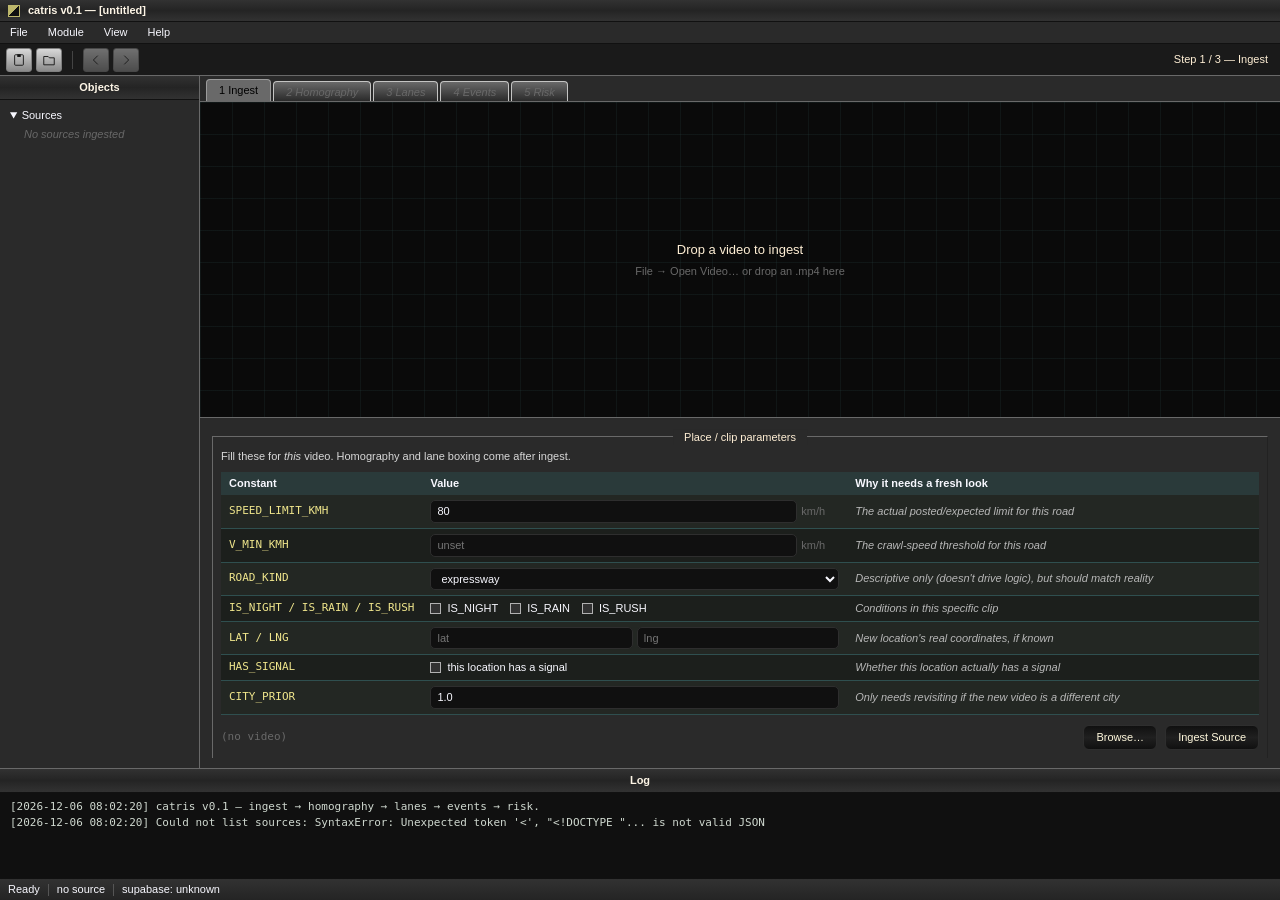
==== static/index.html @ 271df449 "Addedd an xflr5 inspired UI + fixed up merge conflicts with the incoming simulation/counterfactual f" ====
<!DOCTYPE html>
<html lang="en">
<head>
  <meta charset="UTF-8" />
  <meta name="viewport" content="width=device-width, initial-scale=1" />
  <title>catris v0.1</title>
  <link rel="stylesheet" href="/static/app.css" />
  <link rel="icon" href="/static/favicon.svg" type="image/svg+xml" />
</head>
<body>
  <div class="app">
    <header class="titlebar">
      <span class="app-mark" aria-hidden="true"></span>
      <span id="windowTitle">catris v0.1  —  [untitled]</span>
    </header>

    <nav class="menubar" aria-label="Application">
      <div class="menu">
        <button type="button" class="menu-btn" data-menu="file">File</button>
        <div class="menu-list" id="menu-file">
          <button type="button" data-action="new">New Project<span>Ctrl+N</span></button>
          <button type="button" data-action="open">Open Video…<span>Ctrl+O</span></button>
          <button type="button" data-action="ingest">Ingest Source<span>Ctrl+Return</span></button>
          <hr />
          <button type="button" data-action="about">About catris</button>
        </div>
      </div>
      <div class="menu">
        <button type="button" class="menu-btn" data-menu="module">Module</button>
        <div class="menu-list" id="menu-module">
          <button type="button" class="checked" data-goto="ingest">Ingest</button>
          <button type="button" id="menuHomography" data-goto="homography" disabled>Homography</button>
          <button type="button" id="menuLanes" data-goto="lanes" disabled>Lanes</button>
          <button type="button" id="menuEvents" data-goto="events" disabled>Events</button>
          <button type="button" id="menuRisk" data-goto="risk" disabled>Risk</button>
        </div>
      </div>
      <div class="menu">
        <button type="button" class="menu-btn" data-menu="view">View</button>
        <div class="menu-list" id="menu-view">
          <button type="button" class="checked" data-action="toggle-tree">Object Explorer</button>
          <button type="button" class="checked" data-action="toggle-log">Log</button>
        </div>
      </div>
      <div class="menu">
        <button type="button" class="menu-btn" data-menu="help">Help</button>
        <div class="menu-list" id="menu-help">
          <button type="button" data-action="about">About catris</button>
        </div>
      </div>
    </nav>

    <div class="toolbar" role="toolbar">
      <button type="button" class="toolbtn" data-action="new" title="New Project">
        <svg viewBox="0 0 16 16"><rect x="3" y="2" width="10" height="12" rx="1" fill="none" stroke="currentColor"/><path d="M6 1.5h4v3H6z" fill="currentColor"/></svg>
      </button>
      <button type="button" class="toolbtn" data-action="open" title="Open Video">
        <svg viewBox="0 0 16 16"><path d="M2 4h5l1.5 1.5H14v8H2z" fill="none" stroke="currentColor"/></svg>
      </button>
      <span class="tool-sep"></span>
      <button type="button" class="toolbtn" id="prevFrameBtn" title="Previous frame" disabled>
        <svg viewBox="0 0 16 16"><path d="M10 3 L5 8 L10 13" fill="none" stroke="currentColor"/></svg>
      </button>
      <button type="button" class="toolbtn" id="nextFrameBtn" title="Next frame" disabled>
        <svg viewBox="0 0 16 16"><path d="M6 3 L11 8 L6 13" fill="none" stroke="currentColor"/></svg>
      </button>
      <span class="module-chip" id="moduleChip">Step 1 / 3  —  Ingest</span>
    </div>

    <div class="workspace">
      <aside class="dock dock-left" id="dockTree">
        <div class="dock-title">Objects</div>
        <div class="tree" id="objectTree">
          <details open>
            <summary>Sources</summary>
            <div class="tree-empty" id="sourceTree">No sources ingested</div>
          </details>
        </div>
      </aside>

      <section class="main-col">
        <div class="stepbar" id="stepbar">
          <button type="button" class="step on" data-goto="ingest" id="tabIngest">1 Ingest</button>
          <button type="button" class="step" data-goto="homography" id="tabHomography" disabled>2 Homography</button>
          <button type="button" class="step" data-goto="lanes" id="tabLanes" disabled>3 Lanes</button>
          <button type="button" class="step" data-goto="events" id="tabEvents" disabled>4 Events</button>
          <button type="button" class="step" data-goto="risk" id="tabRisk" disabled>5 Risk</button>
        </div>

        <div class="view-stage" id="dropZone">
          <video id="preview" controls hidden></video>
          <canvas id="calibCanvas" hidden></canvas>
          <div class="empty-view" id="emptyView">
            <div class="empty-title">Drop a video to ingest</div>
            <div class="empty-hint">File → Open Video…  or drop an .mp4 here</div>
          </div>
          <div class="view-hud" id="viewHud"></div>
        </div>

        <div class="step-panel" id="panelIngest">
          <div class="group">
            <div class="group-title">Place / clip parameters</div>
            <p class="panel-lead">Fill these for <em>this</em> video. Homography and lane boxing come after ingest.</p>
            <form id="ingestForm" autocomplete="off">
              <input id="videoFile" type="file" accept="video/*,.mp4,.avi,.mkv,.mov,.webm" hidden />
              <table class="form-table">
                <thead>
                  <tr>
                    <th>Constant</th>
                    <th>Value</th>
                    <th>Why it needs a fresh look</th>
                  </tr>
                </thead>
                <tbody>
                  <tr>
                    <td><label for="speed_limit_kmh">SPEED_LIMIT_KMH</label></td>
                    <td>
                      <div class="unit-field">
                        <input id="speed_limit_kmh" name="speed_limit_kmh" type="number" step="1" value="80" />
                        <span>km/h</span>
                      </div>
                    </td>
                    <td class="why">The actual posted/expected limit for this road</td>
                  </tr>
                  <tr>
                    <td><label for="v_min_kmh">V_MIN_KMH</label></td>
                    <td>
                      <div class="unit-field">
                        <input id="v_min_kmh" name="v_min_kmh" type="number" step="1" placeholder="unset" />
                        <span>km/h</span>
                      </div>
                    </td>
                    <td class="why">The crawl-speed threshold for this road</td>
                  </tr>
                  <tr>
                    <td><label for="road_kind">ROAD_KIND</label></td>
                    <td>
                      <select id="road_kind" name="road_kind">
                        <option value="expressway" selected>expressway</option>
                        <option value="highway">highway</option>
                        <option value="arterial">arterial</option>
                        <option value="collector">collector</option>
                        <option value="local">local</option>
                        <option value="intersection">intersection</option>
                      </select>
                    </td>
                    <td class="why">Descriptive only (doesn't drive logic), but should match reality</td>
                  </tr>
                  <tr>
                    <td>IS_NIGHT / IS_RAIN / IS_RUSH</td>
                    <td>
                      <div class="checks inline">
                        <label class="check"><input type="checkbox" id="is_night" /> IS_NIGHT</label>
                        <label class="check"><input type="checkbox" id="is_rain" /> IS_RAIN</label>
                        <label class="check"><input type="checkbox" id="is_rush" /> IS_RUSH</label>
                      </div>
                    </td>
                    <td class="why">Conditions in this specific clip</td>
                  </tr>
                  <tr>
                    <td><label for="lat">LAT / LNG</label></td>
                    <td>
                      <div class="pair">
                        <input id="lat" name="lat" type="number" step="any" placeholder="lat" />
                        <input id="lng" name="lng" type="number" step="any" placeholder="lng" />
                      </div>
                    </td>
                    <td class="why">New location's real coordinates, if known</td>
                  </tr>
                  <tr>
                    <td><label for="has_signal">HAS_SIGNAL</label></td>
                    <td>
                      <label class="check"><input type="checkbox" id="has_signal" /> this location has a signal</label>
                    </td>
                    <td class="why">Whether this location actually has a signal</td>
                  </tr>
                  <tr>
                    <td><label for="city_prior">CITY_PRIOR</label></td>
                    <td>
                      <input id="city_prior" name="city_prior" type="number" step="0.1" value="1.0" />
                    </td>
                    <td class="why">Only needs revisiting if the new video is a different city</td>
                  </tr>
                </tbody>
              </table>
              <div class="form-actions">
                <span class="file-name" id="filePath">(no video)</span>
                <button type="button" id="browseBtn">Browse…</button>
                <button type="submit" class="primary" id="ingestBtn">Ingest Source</button>
              </div>
            </form>
          </div>
        </div>

        <div class="step-panel" id="panelHomography" hidden>
          <div class="group">
            <div class="group-title">Homography</div>
            <p class="panel-lead">Click four identifiable road points in order: <strong>near-left</strong>, <strong>near-right</strong>, <strong>far-left</strong>, <strong>far-right</strong>. Near and far pairs should be the same real lane width apart. Then enter the two real-world measurements — a homography cannot recover scale from pixels alone.</p>
            <div class="calib-grid">
              <table class="form-table compact">
                <thead>
                  <tr><th>Point</th><th>x</th><th>y</th></tr>
                </thead>
                <tbody id="homoPoints">
                  <tr><td>1 near-left</td><td>—</td><td>—</td></tr>
                  <tr><td>2 near-right</td><td>—</td><td>—</td></tr>
                  <tr><td>3 far-left</td><td>—</td><td>—</td></tr>
                  <tr><td>4 far-right</td><td>—</td><td>—</td></tr>
                </tbody>
              </table>
              <div>
                <div class="row">
                  <label for="lane_width_m">LANE_WIDTH_M</label>
                  <div class="unit-field">
                    <input id="lane_width_m" type="number" step="0.1" value="3.5" />
                    <span>m</span>
                  </div>
                </div>
                <p class="why">Real distance between near-left/near-right (and far-left/far-right).</p>
                <div class="row">
                  <label for="reference_distance_m">REFERENCE_DISTANCE_M</label>
                  <div class="unit-field">
                    <input id="reference_distance_m" type="number" step="0.1" value="20" />
                    <span>m</span>
                  </div>
                </div>
                <p class="why">Real distance between the near line and the far line.</p>
                <p class="keys">click=add point · r=reset · n/p=frame · frame <span id="frameLabel">0 / 0</span></p>
                <div class="form-actions">
                  <button type="button" id="resetHomoBtn">Reset points</button>
                  <button type="button" class="primary" id="saveHomoBtn">Save Homography</button>
                </div>
              </div>
            </div>
          </div>
        </div>

        <div class="step-panel" id="panelLanes" hidden>
          <div class="group">
            <div class="group-title">Lane boxing</div>
            <p class="panel-lead">Trace each lane polygon (3+ points), press <strong>Enter</strong> to finish the boundary, then click a 2-point direction arrow (travel start → end). Headings are converted through the homography into world space.</p>
            <div class="calib-grid">
              <table class="form-table compact">
                <thead>
                  <tr><th>#</th><th>points</th><th>heading</th></tr>
                </thead>
                <tbody id="laneRows">
                  <tr><td colspan="3" class="why">No lanes finished</td></tr>
                </tbody>
              </table>
              <div>
                <p class="keys" id="laneStatus">Current lane points: 0</p>
                <p class="keys">click=add · u=undo point · Enter=finish/skip heading · z=undo lane · r=reset current · n/p=frame</p>
                <div class="form-actions">
                  <button type="button" id="undoPointBtn">Undo point</button>
                  <button type="button" id="finishLaneBtn">Finish boundary</button>
                  <button type="button" id="undoLaneBtn">Undo lane</button>
                  <button type="button" class="primary" id="saveLanesBtn">Save Lanes</button>
                </div>
              </div>
            </div>
          </div>
        </div>

        <div class="step-panel" id="panelEvents" hidden>
          <div class="group">
            <div class="group-title">Event identification</div>
            <p class="panel-lead">These thresholds fire <code>wrong_way</code>, <code>speeding</code>, <code>harsh_brake</code>, <code>near_miss</code>, and weave. Risk scoring (V/P/E/C/R) is next — save these, then run identification.</p>
            <table class="form-table">
              <thead>
                <tr>
                  <th>Constant</th>
                  <th>Value</th>
                  <th>Why you might change it</th>
                </tr>
              </thead>
              <tbody>
                <tr>
                  <td>SPEED_LIMIT_KMH</td>
                  <td><span id="ev_SPEED_LIMIT_SHOW">—</span> km/h</td>
                  <td class="why">From ingest. Over-speed uses this as the posted limit.</td>
                </tr>
                <tr>
                  <td><label for="ev_V_MIN_KMH">V_MIN_KMH</label></td>
                  <td>
                    <div class="unit-field">
                      <input id="ev_V_MIN_KMH" type="number" step="1" placeholder="unset" />
                      <span>km/h</span>
                    </div>
                  </td>
                  <td class="why">Crawl-speed threshold. Empty = under-speed never fires.</td>
                </tr>
                <tr>
                  <td><label for="ev_CONFIDENCE">CONFIDENCE</label></td>
                  <td><input id="ev_CONFIDENCE" type="number" step="0.05" min="0" max="1" value="0.35" /></td>
                  <td class="why">Min detector score to start a track</td>
                </tr>
                <tr>
                  <td><label for="ev_SPEED_SMOOTHING_FRAMES">SPEED_SMOOTHING_FRAMES</label></td>
                  <td><input id="ev_SPEED_SMOOTHING_FRAMES" type="number" step="1" min="1" value="10" /></td>
                  <td class="why">Rolling window for speed estimates</td>
                </tr>
                <tr>
                  <td><label for="ev_MAX_REASONABLE_SPEED_KMH">MAX_REASONABLE_SPEED_KMH</label></td>
                  <td>
                    <div class="unit-field">
                      <input id="ev_MAX_REASONABLE_SPEED_KMH" type="number" step="1" value="180" />
                      <span>km/h</span>
                    </div>
                  </td>
                  <td class="why">Drop physically impossible speed spikes</td>
                </tr>
                <tr>
                  <td><label for="ev_WRONG_WAY_ANGLE_DEG">WRONG_WAY_ANGLE_DEG</label></td>
                  <td>
                    <div class="unit-field">
                      <input id="ev_WRONG_WAY_ANGLE_DEG" type="number" step="1" value="150" />
                      <span>deg</span>
                    </div>
                  </td>
                  <td class="why">Heading vs legal heading to count as opposite</td>
                </tr>
                <tr>
                  <td><label for="ev_WRONG_WAY_DWELL_S">WRONG_WAY_DWELL_S</label></td>
                  <td>
                    <div class="unit-field">
                      <input id="ev_WRONG_WAY_DWELL_S" type="number" step="0.1" value="4" />
                      <span>s</span>
                    </div>
                  </td>
                  <td class="why">Must hold that long before a wrong-way fires</td>
                </tr>
                <tr>
                  <td><label for="ev_SPEEDING_OVER_WINDOW_S">SPEEDING_OVER_WINDOW_S</label></td>
                  <td>
                    <div class="unit-field">
                      <input id="ev_SPEEDING_OVER_WINDOW_S" type="number" step="0.1" value="0.5" />
                      <span>s</span>
                    </div>
                  </td>
                  <td class="why">Mean-speed window compared to SPEED_LIMIT_KMH</td>
                </tr>
                <tr>
                  <td><label for="ev_SPEEDING_UNDER_WINDOW_S">SPEEDING_UNDER_WINDOW_S</label></td>
                  <td>
                    <div class="unit-field">
                      <input id="ev_SPEEDING_UNDER_WINDOW_S" type="number" step="0.1" value="1" />
                      <span>s</span>
                    </div>
                  </td>
                  <td class="why">Mean-speed window compared to V_MIN_KMH</td>
                </tr>
                <tr>
                  <td><label for="ev_HARSH_BRAKE_DROP_KMH">HARSH_BRAKE_DROP_KMH</label></td>
                  <td>
                    <div class="unit-field">
                      <input id="ev_HARSH_BRAKE_DROP_KMH" type="number" step="0.5" value="7" />
                      <span>km/h</span>
                    </div>
                  </td>
                  <td class="why">Speed drop inside the brake window</td>
                </tr>
                <tr>
                  <td><label for="ev_HARSH_BRAKE_WINDOW_S">HARSH_BRAKE_WINDOW_S</label></td>
                  <td>
                    <div class="unit-field">
                      <input id="ev_HARSH_BRAKE_WINDOW_S" type="number" step="0.1" value="1" />
                      <span>s</span>
                    </div>
                  </td>
                  <td class="why">Lookback for that drop</td>
                </tr>
                <tr>
                  <td><label for="ev_HARSH_BRAKE_MIN_SPEED_KMH">HARSH_BRAKE_MIN_SPEED_KMH</label></td>
                  <td>
                    <div class="unit-field">
                      <input id="ev_HARSH_BRAKE_MIN_SPEED_KMH" type="number" step="1" value="20" />
                      <span>km/h</span>
                    </div>
                  </td>
                  <td class="why">Speed before the drop must be above this, or it's not really braking</td>
                </tr>
                <tr>
                  <td><label for="ev_NEAR_MISS_GAP_M">NEAR_MISS_GAP_M</label></td>
                  <td>
                    <div class="unit-field">
                      <input id="ev_NEAR_MISS_GAP_M" type="number" step="0.1" value="2" />
                      <span>m</span>
                    </div>
                  </td>
                  <td class="why">World-space gap between two vehicles</td>
                </tr>
                <tr>
                  <td><label for="ev_NEAR_MISS_MIN_FRAMES">NEAR_MISS_MIN_FRAMES</label></td>
                  <td><input id="ev_NEAR_MISS_MIN_FRAMES" type="number" step="1" min="1" value="3" /></td>
                  <td class="why">Consecutive frames the gap must hold (fires on the next)</td>
                </tr>
                <tr>
                  <td><label for="ev_WEAVE_VLAT_LIM_KMH">WEAVE_VLAT_LIM_KMH</label></td>
                  <td>
                    <div class="unit-field">
                      <input id="ev_WEAVE_VLAT_LIM_KMH" type="number" step="0.5" value="6" />
                      <span>km/h</span>
                    </div>
                  </td>
                  <td class="why">Lateral speed to count as weaving</td>
                </tr>
                <tr>
                  <td><label for="ev_WEAVE_WINDOW_FRAMES">WEAVE_WINDOW_FRAMES</label></td>
                  <td><input id="ev_WEAVE_WINDOW_FRAMES" type="number" step="1" min="2" value="5" /></td>
                  <td class="why">Frames of lateral motion / sign-flip</td>
                </tr>
              </tbody>
            </table>
            <div class="form-actions">
              <button type="button" id="saveEventsBtn">Save parameters</button>
              <button type="button" class="primary" id="runIdentifyBtn">Run event identification</button>
            </div>
          </div>
          <div class="group">
            <div class="group-title">Identification output</div>
            <p class="keys" id="identifyStatus">Not run yet.</p>
            <table class="form-table compact">
              <thead>
                <tr><th>type</th><th>source</th><th>track</th><th>t_ms</th></tr>
              </thead>
              <tbody id="incidentRows">
                <tr><td colspan="4" class="why">No incidents yet</td></tr>
              </tbody>
            </table>
          </div>
          <div class="group">
            <div class="group-title">Risk scoring</div>
            <p class="panel-lead">V / P / E / C / R and dispatch cards wait on the scoring formulas. Identification above is what those will consume.</p>
          </div>
        </div>

        <div class="step-panel" id="panelRisk" hidden>
          <div class="group">
            <div class="group-title">Risk inputs</div>
            <p class="panel-lead">MoRTH persons-killed shares (<code>s_k</code>) refetch V / P / E / C. <code>a</code> <code>b</code> <code>c</code> <code>d</code> update R live with no round-trip. <strong>Save</strong> writes the row. Same <code>window</code> overwrites; a new label stores a comparison row.</p>
            <table class="form-table">
              <thead>
                <tr>
                  <th>Constant</th>
                  <th>Value</th>
                  <th>Why you might change it</th>
                </tr>
              </thead>
              <tbody>
                <tr>
                  <td><label for="risk_sk_speeding">s_k speeding</label></td>
                  <td><input id="risk_sk_speeding" type="number" step="0.01" min="0" value="0" /></td>
                  <td class="why">MoRTH persons-killed share for speeding</td>
                </tr>
                <tr>
                  <td><label for="risk_sk_wrong_way">s_k wrong_way</label></td>
                  <td><input id="risk_sk_wrong_way" type="number" step="0.01" min="0" value="0" /></td>
                  <td class="why">MoRTH persons-killed share for wrong-way</td>
                </tr>
                <tr>
                  <td><label for="risk_sk_red_light">s_k red_light</label></td>
                  <td><input id="risk_sk_red_light" type="number" step="0.01" min="0" value="0" /></td>
                  <td class="why">MoRTH persons-killed share for red-light</td>
                </tr>
                <tr>
                  <td><label for="risk_sk_lane_cut">s_k lane_cut</label></td>
                  <td><input id="risk_sk_lane_cut" type="number" step="0.01" min="0" value="0" /></td>
                  <td class="why">MoRTH persons-killed share for lane-cut</td>
                </tr>
                <tr>
                  <td><label for="risk_a">a</label></td>
                  <td><input id="risk_a" type="number" step="0.01" value="0" /></td>
                  <td class="why">Blend weight on V (video-typed rate)</td>
                </tr>
                <tr>
                  <td><label for="risk_b">b</label></td>
                  <td><input id="risk_b" type="number" step="0.01" value="0" /></td>
                  <td class="why">Blend weight on P (inferred / proximity)</td>
                </tr>
                <tr>
                  <td><label for="risk_c">c</label></td>
                  <td><input id="risk_c" type="number" step="0.01" value="0" /></td>
                  <td class="why">Blend weight on E (exposure)</td>
                </tr>
                <tr>
                  <td><label for="risk_d">d</label></td>
                  <td><input id="risk_d" type="number" step="0.01" value="0" /></td>
                  <td class="why">Blend weight on C (place multipliers)</td>
                </tr>
                <tr>
                  <td><label for="risk_window">window</label></td>
                  <td><input id="risk_window" type="text" value="this_clip" /></td>
                  <td class="why">Upsert key. Same string overwrites; a new label (e.g. this_clip_rain) adds a row</td>
                </tr>
              </tbody>
            </table>
            <div class="form-actions">
              <button type="button" class="primary" id="saveRiskBtn">Save</button>
            </div>
          </div>
          <div class="group">
            <div class="group-title">Score</div>
            <p class="keys" id="riskStatus">Not computed yet.</p>
            <div class="risk-hero" id="riskHero" hidden>
              <div class="risk-r">R <span id="riskR">—</span></div>
              <span class="band-tag" id="riskBand">—</span>
            </div>
            <table class="form-table compact" id="riskBreakdown" hidden>
              <thead>
                <tr><th>Term</th><th>Value</th></tr>
              </thead>
              <tbody>
                <tr><td>V</td><td id="riskV">—</td></tr>
                <tr><td>P</td><td id="riskP">—</td></tr>
                <tr><td>E</td><td id="riskE">—</td></tr>
                <tr><td>C</td><td id="riskC">—</td></tr>
                <tr><td>top_types</td><td id="riskTop">—</td></tr>
                <tr><td>vehicle_count</td><td id="riskVehicles">—</td></tr>
                <tr><td>window</td><td id="riskWindowOut">—</td></tr>
              </tbody>
            </table>
          </div>
        </div>
      </section>
    </div>

    <div class="log-dock" id="dockLog">
      <div class="dock-title">Log</div>
      <pre id="log" class="log"></pre>
    </div>

    <footer class="statusbar">
      <span id="statusText">Ready</span>
      <span class="status-sep"></span>
      <span id="statusSource">no source</span>
      <span class="status-sep"></span>
      <span id="statusDb">supabase: unknown</span>
      <div class="progress" id="progress" hidden>
        <div class="progress-chunk" id="progressBar"></div>
      </div>
    </footer>
  </div>

  <div class="modal" id="aboutModal" hidden>
    <div class="dialog">
      <div class="dialog-title">About catris</div>
      <div class="dialog-body">
        <p class="about-name">Context-Aware Traffic Risk Intelligence<br />&amp; Planning System</p>
        <p>1 ingest → 2 homography → 3 lanes → 4 events → 5 risk.</p>
        <p class="about-meta">catris v0.1 · XFLR5-style workstation</p>
      </div>
      <div class="dialog-actions">
        <button type="button" id="aboutClose">OK</button>
      </div>
    </div>
  </div>

  <script src="/static/app.js"></script>
</body>
</html>
---- static/app.css ----
:root {
  --bg: #2a2a2a;
  --bg-deep: #1a1a1a;
  --bg-input: #101010;
  --bg-table: #232723;
  --bg-header: #2a3a3a;
  --bg-menu: #1f2c2a;
  --border: #2e2e2e;
  --dim: #696969;
  --text: #f8f8ff;
  --title: #ffefd5;
  --dock-title: #fdf5e6;
  --btn-text: #fff8dc;
  --accent: #bdb76b;
  --accent-hot: #f0e68c;
  --select: #2f4f4f;
  --progress: #97b1a3;
  --coral: #f08080;
  --font: "Segoe UI", Tahoma, "MS Shell Dlg", sans-serif;
  --mono: Consolas, "Lucida Console", monospace;
}

* { box-sizing: border-box; }

html, body {
  margin: 0;
  height: 100%;
  background: #000;
  color: var(--text);
  font: 11px/1.35 var(--font);
}

button, input, select, textarea {
  font: inherit;
  color: inherit;
}

.app {
  height: 100%;
  display: grid;
  grid-template-rows: 22px 22px 32px minmax(0, 1fr) 110px 22px;
  background: var(--bg);
}

.titlebar {
  display: flex;
  align-items: center;
  gap: 8px;
  padding: 0 8px;
  background: linear-gradient(#323232, #242424 50%, #323232);
  color: var(--dock-title);
  font-weight: 700;
  border-bottom: 1px solid #111;
  user-select: none;
}

.app-mark {
  width: 12px;
  height: 12px;
  background:
    linear-gradient(135deg, var(--accent) 0 50%, transparent 50% 100%),
    #101010;
  border: 1px solid var(--accent);
}

.menubar {
  display: flex;
  align-items: stretch;
  background: var(--bg);
  border-bottom: 1px solid #111;
  user-select: none;
}

.menu { position: relative; }

.menu-btn {
  background: transparent;
  color: var(--text);
  border: 0;
  padding: 3px 10px;
  cursor: default;
}

.menu.open .menu-btn,
.menu-btn:hover { background: var(--select); }

.menu-list {
  display: none;
  position: absolute;
  top: 100%;
  left: 0;
  min-width: 220px;
  background: var(--bg-menu);
  border: 1px solid #000;
  z-index: 40;
  padding: 2px 0;
}

.menu.open .menu-list { display: block; }

.menu-list button {
  display: flex;
  justify-content: space-between;
  width: 100%;
  background: var(--bg-menu);
  color: #fff;
  border: 0;
  text-align: left;
  padding: 4px 14px;
  cursor: default;
}

.menu-list button span {
  color: #b0b0b0;
  margin-left: 24px;
}

.menu-list button:hover:not(:disabled) {
  background: #d3d3d3;
  color: #000;
}

.menu-list button:hover:not(:disabled) span { color: #333; }

.menu-list button:disabled {
  color: var(--dim);
  font-style: italic;
}

.menu-list button.checked::before {
  content: "✓ ";
  color: var(--accent);
}

.menu-list hr {
  border: 0;
  border-top: 1px solid #151515;
  margin: 4px 10px;
}

.toolbar {
  display: flex;
  align-items: center;
  gap: 4px;
  padding: 3px 6px;
  background: var(--bg-deep);
  border-bottom: 1px solid var(--dim);
}

.toolbtn {
  width: 26px;
  height: 24px;
  display: grid;
  place-items: center;
  color: #111;
  background: linear-gradient(#d8d8d8, #8a8a8a);
  border: 1px solid #808080;
  border-radius: 3px;
  padding: 2px;
  cursor: default;
}

.toolbtn svg { width: 14px; height: 14px; }

.toolbtn:hover:not(:disabled) {
  background: linear-gradient(#fff, #dedede);
}

.toolbtn:disabled { opacity: 0.45; }

.tool-sep {
  width: 1px;
  height: 18px;
  background: #444;
  margin: 0 6px;
}

.module-chip {
  margin-left: auto;
  color: var(--title);
  padding-right: 6px;
}

.workspace {
  display: grid;
  grid-template-columns: 200px minmax(0, 1fr);
  min-height: 0;
}

.dock {
  display: flex;
  flex-direction: column;
  min-height: 0;
  background: var(--bg);
  border-right: 1px solid var(--dim);
}

.dock-title {
  text-align: center;
  font-weight: 700;
  color: var(--dock-title);
  padding: 4px 6px;
  background: linear-gradient(#323232, #242424 50%, #323232);
  border-bottom: 1px solid #111;
}

.tree { overflow: auto; padding: 4px 2px 8px; }

.tree details { padding: 2px 4px; }

.tree summary {
  cursor: default;
  padding: 2px 4px;
}

.tree-empty {
  color: var(--dim);
  padding: 2px 18px 6px;
  font-style: italic;
}

.tree-item {
  display: block;
  width: calc(100% - 16px);
  margin: 1px 8px;
  padding: 3px 8px;
  background: transparent;
  border: 1px solid transparent;
  color: var(--text);
  text-align: left;
  border-radius: 2px;
}

.tree-item:hover { background: #d3d3d3; color: #000; }

.tree-item.active {
  background: #171717;
  border-color: var(--accent);
}

.main-col {
  display: grid;
  grid-template-rows: 26px minmax(180px, 1fr) auto;
  min-width: 0;
  min-height: 0;
}

.stepbar {
  display: flex;
  gap: 2px;
  padding: 3px 6px 0;
  background: var(--bg);
  border-bottom: 1px solid var(--dim);
}

.step {
  min-width: 8ex;
  padding: 3px 12px 4px;
  color: var(--text);
  background: linear-gradient(#696969, #2a2a2a);
  border: 1px solid #c4c4c3;
  border-bottom: 0;
  border-top-left-radius: 4px;
  border-top-right-radius: 4px;
  margin-top: 2px;
}

.step.on {
  background: #696969;
  color: #000;
  margin-top: 0;
  border-color: #9b9b9b;
}

.step:disabled {
  color: var(--dim);
  font-style: italic;
}

.view-stage {
  position: relative;
  min-height: 0;
  background:
    linear-gradient(rgba(47, 79, 79, 0.18) 1px, transparent 1px),
    linear-gradient(90deg, rgba(47, 79, 79, 0.18) 1px, transparent 1px),
    #0a0a0a;
  background-size: 32px 32px;
  display: grid;
  place-items: center;
  overflow: hidden;
}

.view-stage.drag {
  outline: 1px dashed var(--accent);
  outline-offset: -8px;
}

#preview, #calibCanvas {
  max-width: 100%;
  max-height: 100%;
}

#preview {
  width: 100%;
  height: 100%;
  object-fit: contain;
  background: #000;
}

#calibCanvas { cursor: crosshair; }

.empty-view { text-align: center; pointer-events: none; }

.empty-title { color: var(--title); font-size: 13px; margin-bottom: 6px; }

.empty-hint { color: var(--dim); }

.view-hud {
  position: absolute;
  left: 12px;
  top: 10px;
  color: #fff;
  text-shadow: 0 1px 2px #000;
  font-family: var(--mono);
  pointer-events: none;
}

.step-panel {
  overflow: auto;
  max-height: 46vh;
  border-top: 1px solid var(--dim);
  background: var(--bg);
  padding: 4px 12px 10px;
}

.panel-lead {
  color: #d8d8d8;
  margin: 0 0 8px;
}

.group {
  position: relative;
  margin-top: 14px;
  padding: 12px 8px 8px;
  border-top: 1px solid var(--dim);
  border-left: 1px solid var(--dim);
  border-right: 1px solid #222;
}

.group-title {
  position: absolute;
  top: 0;
  left: 50%;
  transform: translate(-50%, -50%);
  background: var(--bg);
  color: var(--title);
  padding: 0 11px;
  white-space: nowrap;
}

.form-table {
  width: 100%;
  border-collapse: collapse;
  font-size: 11px;
}

.form-table th {
  background: var(--bg-header);
  text-align: left;
  padding: 4px 8px;
  font-weight: 600;
}

.form-table td {
  padding: 5px 8px;
  border-bottom: 1px solid var(--select);
  vertical-align: middle;
  background: var(--bg-table);
}

.form-table tr:nth-child(even) td { background: #1c1f1c; }

.form-table td:first-child {
  font-family: var(--mono);
  color: var(--accent-hot);
  white-space: nowrap;
  width: 1%;
}

.form-table.compact td:first-child { color: var(--text); }

.why { color: #b8b8b8; font-style: italic; }

.form-table input,
.form-table select {
  width: 100%;
}

input[type="text"],
input[type="number"],
select {
  background: var(--bg-input);
  color: var(--text);
  border: 1px solid var(--border);
  border-radius: 5px;
  padding: 3px 6px;
  outline: none;
}

input:focus, select:focus { border-color: var(--accent-hot); }

.unit-field, .pair {
  display: grid;
  gap: 4px;
  align-items: center;
}

.unit-field { grid-template-columns: minmax(0, 1fr) 38px; }

.unit-field span { color: var(--dim); }

.pair { grid-template-columns: 1fr 1fr; }

.checks { display: flex; flex-wrap: wrap; gap: 6px 12px; }

.check {
  display: flex;
  align-items: center;
  gap: 6px;
  color: var(--text);
  white-space: nowrap;
}

.check input {
  appearance: none;
  width: 11px;
  height: 11px;
  background: #323232;
  border: 1px solid #b1b1b1;
  margin: 0;
}

.check input:checked {
  background: radial-gradient(circle at center, var(--coral) 0 40%, #000 75%);
}

.row {
  display: grid;
  grid-template-columns: 160px minmax(0, 1fr);
  gap: 6px;
  align-items: center;
  margin: 6px 0 2px;
}

.calib-grid {
  display: grid;
  grid-template-columns: minmax(220px, 1fr) minmax(260px, 1.2fr);
  gap: 16px;
  align-items: start;
}

.keys { color: var(--dim); margin: 8px 0; }

.form-actions {
  display: flex;
  justify-content: flex-end;
  align-items: center;
  gap: 8px;
  margin-top: 10px;
}

.file-name {
  margin-right: auto;
  color: var(--dim);
  font-family: var(--mono);
}

button:not(.menu-btn):not(.toolbtn):not(.tree-item):not(.step) {
  color: var(--btn-text);
  background: linear-gradient(#101010, #202020 50%, #101010);
  border: 1px solid var(--border);
  border-radius: 6px;
  padding: 4px 12px;
  min-width: 5.5em;
  cursor: default;
}

button:not(.menu-btn):not(.toolbtn):not(.tree-item):not(.step):hover {
  border-color: var(--accent);
}

button.primary { border-color: var(--accent-hot); }

.risk-hero {
  display: flex;
  align-items: center;
  gap: 14px;
  margin: 8px 0 10px;
}

.risk-r {
  font-family: var(--mono);
  font-size: 22px;
  color: var(--accent-hot);
}

.band-tag {
  display: inline-block;
  padding: 2px 10px;
  border: 1px solid var(--dim);
  border-radius: 6px;
  font-weight: 700;
  text-transform: uppercase;
  letter-spacing: 0.04em;
}

.band-cold {
  color: #101010;
  background: #97b1a3;
  border-color: #97b1a3;
}

.band-warm {
  color: #101010;
  background: var(--accent);
  border-color: var(--accent);
}

.band-hot {
  color: #fff;
  background: var(--coral);
  border-color: var(--coral);
}

.log-dock {
  display: flex;
  flex-direction: column;
  min-height: 0;
  border-top: 1px solid var(--dim);
  background: var(--bg);
}

.log {
  margin: 0;
  flex: 1;
  overflow: auto;
  padding: 6px 10px;
  background: #101010;
  color: #cfd8cf;
  font: 11px/1.45 var(--mono);
  white-space: pre-wrap;
}

.statusbar {
  display: flex;
  align-items: center;
  gap: 8px;
  padding: 0 8px;
  background: linear-gradient(#323232, #242424);
  border-top: 1px solid #111;
}

.status-sep {
  width: 1px;
  height: 12px;
  background: #555;
}

.progress {
  margin-left: auto;
  width: 160px;
  height: 10px;
  background: #505050;
  border: 2px solid gray;
  border-radius: 5px;
  overflow: hidden;
}

.progress-chunk {
  height: 100%;
  width: 0%;
  background: repeating-linear-gradient(90deg, var(--progress) 0 7px, #2a2a2a 7px 8px);
}

.modal {
  position: fixed;
  inset: 0;
  background: rgba(0, 0, 0, 0.45);
  display: grid;
  place-items: center;
  z-index: 50;
}

.modal[hidden] { display: none; }

.dialog {
  width: min(420px, calc(100% - 32px));
  background: var(--bg);
  border: 1px solid #000;
  box-shadow: 0 8px 24px #000;
}

.dialog-title {
  text-align: center;
  font-weight: 700;
  color: var(--dock-title);
  padding: 6px;
  background: linear-gradient(#323232, #242424 50%, #323232);
}

.dialog-body { padding: 16px 18px 8px; }

.about-name { color: var(--title); }

.about-meta { color: var(--dim); }

.dialog-actions {
  display: flex;
  justify-content: flex-end;
  padding: 8px 12px 12px;
}

.app.hide-tree .dock-left { display: none; }
.app.hide-tree .workspace { grid-template-columns: minmax(0, 1fr); }
.app.hide-log { grid-template-rows: 22px 22px 32px minmax(0, 1fr) 0 22px; }
.app.hide-log .log-dock { display: none; }

@media (max-width: 900px) {
  .workspace { grid-template-columns: 1fr; }
  .calib-grid { grid-template-columns: 1fr; }
  .step-panel { max-height: none; }
}
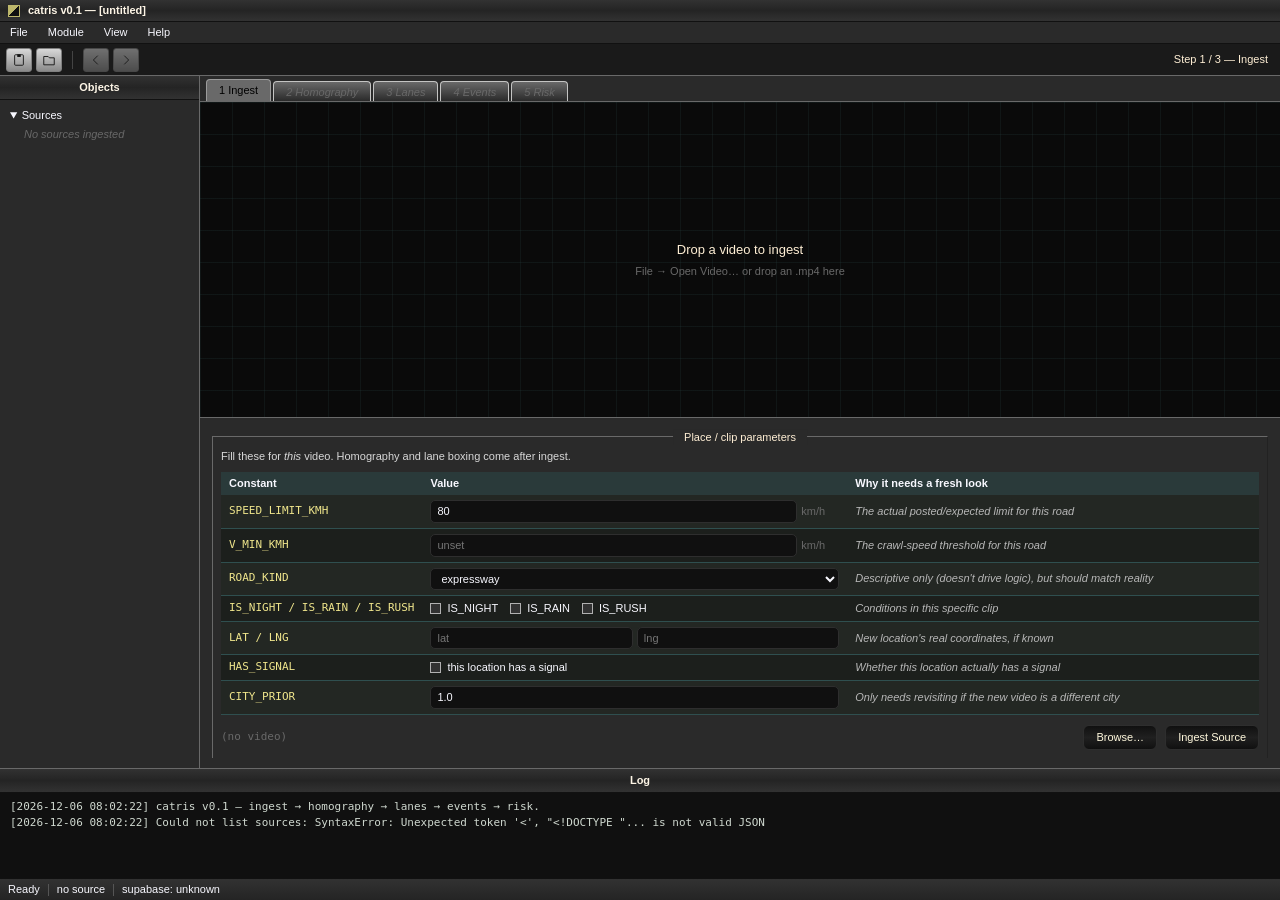
==== commit 173d9661: "Added full size pop out windows for the homography + lane boxing in the UI and also completely depre" ====
--- a/static/index.html
+++ b/static/index.html
@@ -95,6 +95,7 @@
             <div class="empty-hint">File → Open Video…  or drop an .mp4 here</div>
           </div>
           <div class="view-hud" id="viewHud"></div>
+          <button type="button" id="openFrameBtn" hidden>Open frame window</button>
         </div>
 
         <div class="step-panel" id="panelIngest">
@@ -227,6 +228,7 @@
                 <p class="why">Real distance between the near line and the far line.</p>
                 <p class="keys">click=add point · r=reset · n/p=frame · frame <span id="frameLabel">0 / 0</span></p>
                 <div class="form-actions">
+                  <button type="button" class="open-frame-btn" data-open-frame>Open frame window</button>
                   <button type="button" id="resetHomoBtn">Reset points</button>
                   <button type="button" class="primary" id="saveHomoBtn">Save Homography</button>
                 </div>
@@ -252,6 +254,7 @@
                 <p class="keys" id="laneStatus">Current lane points: 0</p>
                 <p class="keys">click=add · u=undo point · Enter=finish/skip heading · z=undo lane · r=reset current · n/p=frame</p>
                 <div class="form-actions">
+                  <button type="button" class="open-frame-btn" data-open-frame>Open frame window</button>
                   <button type="button" id="undoPointBtn">Undo point</button>
                   <button type="button" id="finishLaneBtn">Finish boundary</button>
                   <button type="button" id="undoLaneBtn">Undo lane</button>
--- a/static/app.css
+++ b/static/app.css
@@ -298,6 +298,16 @@
 #preview, #calibCanvas {
   max-width: 100%;
   max-height: 100%;
+  width: auto;
+  height: auto;
+  object-fit: contain;
+}
+
+#openFrameBtn {
+  position: absolute;
+  bottom: 12px;
+  right: 12px;
+  z-index: 2;
 }
 
 #preview {
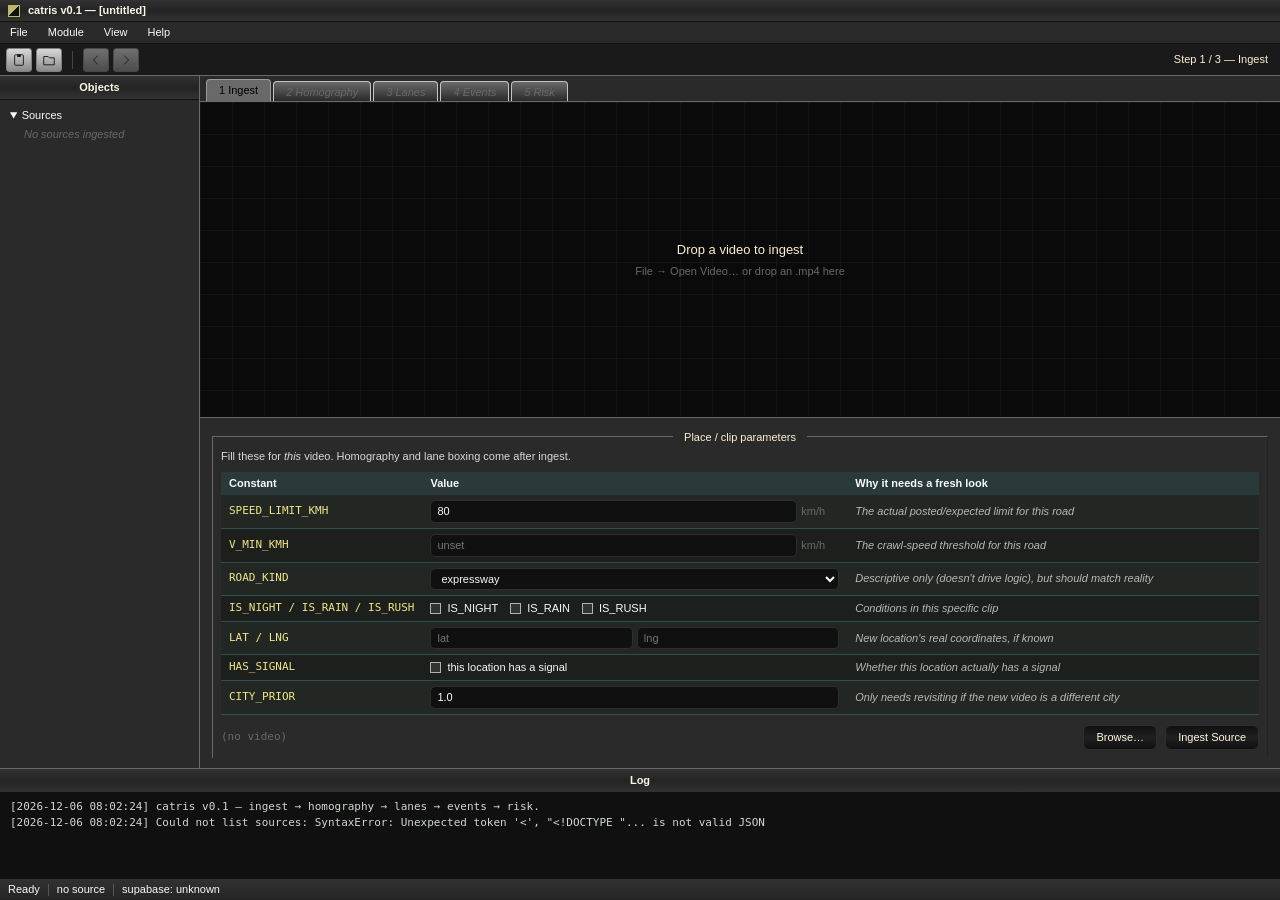
==== commit e64aee9d: "Fixed issues with risk values saving to the db" ====
--- a/static/index.html
+++ b/static/index.html
@@ -518,6 +518,7 @@
                 <tr><td>P</td><td id="riskP">—</td></tr>
                 <tr><td>E</td><td id="riskE">—</td></tr>
                 <tr><td>C</td><td id="riskC">—</td></tr>
+                <tr><td>aV+bP+cE+dC</td><td id="riskRaw">—</td></tr>
                 <tr><td>top_types</td><td id="riskTop">—</td></tr>
                 <tr><td>vehicle_count</td><td id="riskVehicles">—</td></tr>
                 <tr><td>window</td><td id="riskWindowOut">—</td></tr>
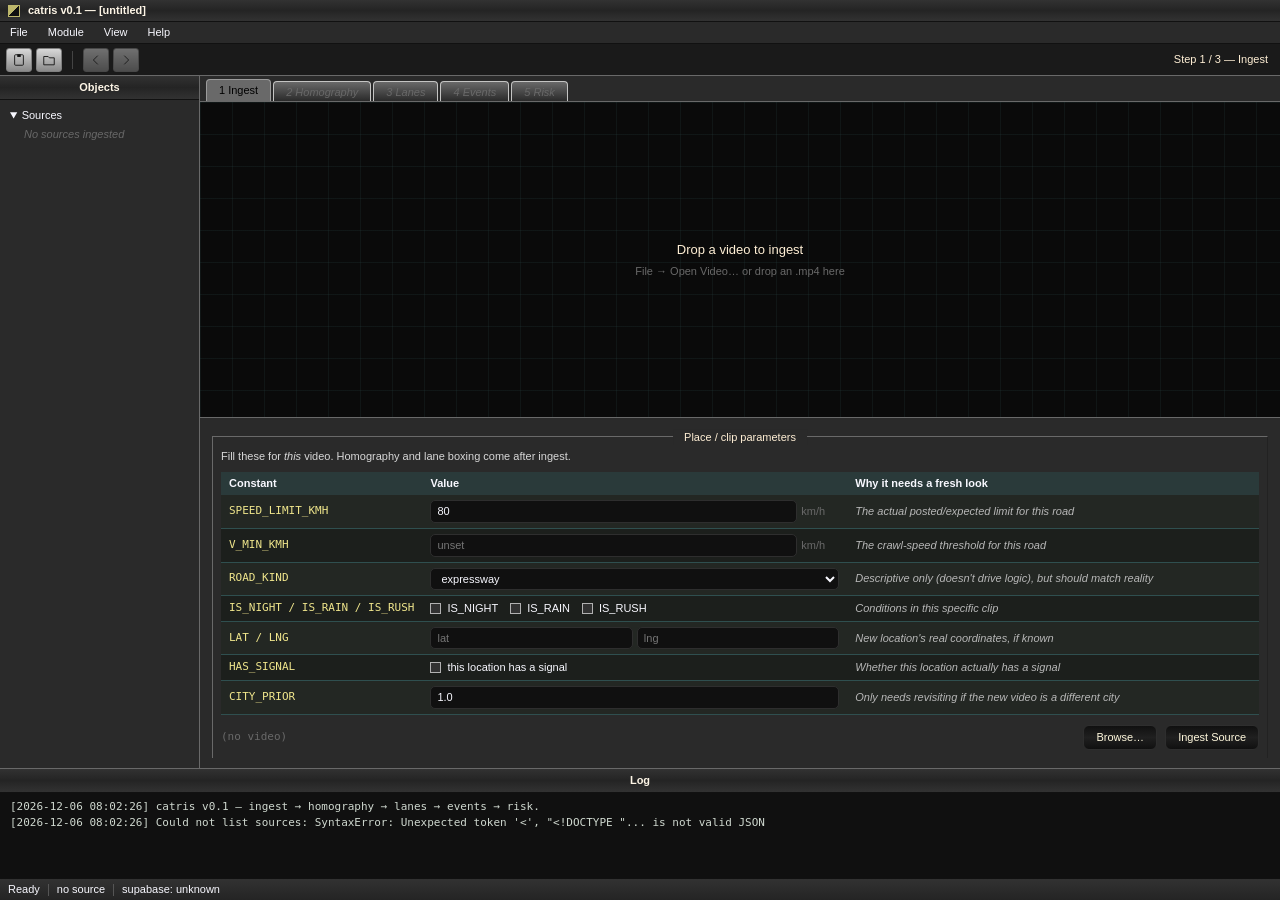
==== commit 946097d2: "The value breakdowns under the headliner risk value are now live i.e they change as we change the in" ====
--- a/static/index.html
+++ b/static/index.html
@@ -515,9 +515,13 @@
               </thead>
               <tbody>
                 <tr><td>V</td><td id="riskV">—</td></tr>
+                <tr><td>a × V</td><td id="riskVa">—</td></tr>
                 <tr><td>P</td><td id="riskP">—</td></tr>
+                <tr><td>b × P</td><td id="riskPb">—</td></tr>
                 <tr><td>E</td><td id="riskE">—</td></tr>
+                <tr><td>c × E</td><td id="riskEc">—</td></tr>
                 <tr><td>C</td><td id="riskC">—</td></tr>
+                <tr><td>d × C</td><td id="riskCd">—</td></tr>
                 <tr><td>aV+bP+cE+dC</td><td id="riskRaw">—</td></tr>
                 <tr><td>top_types</td><td id="riskTop">—</td></tr>
                 <tr><td>vehicle_count</td><td id="riskVehicles">—</td></tr>
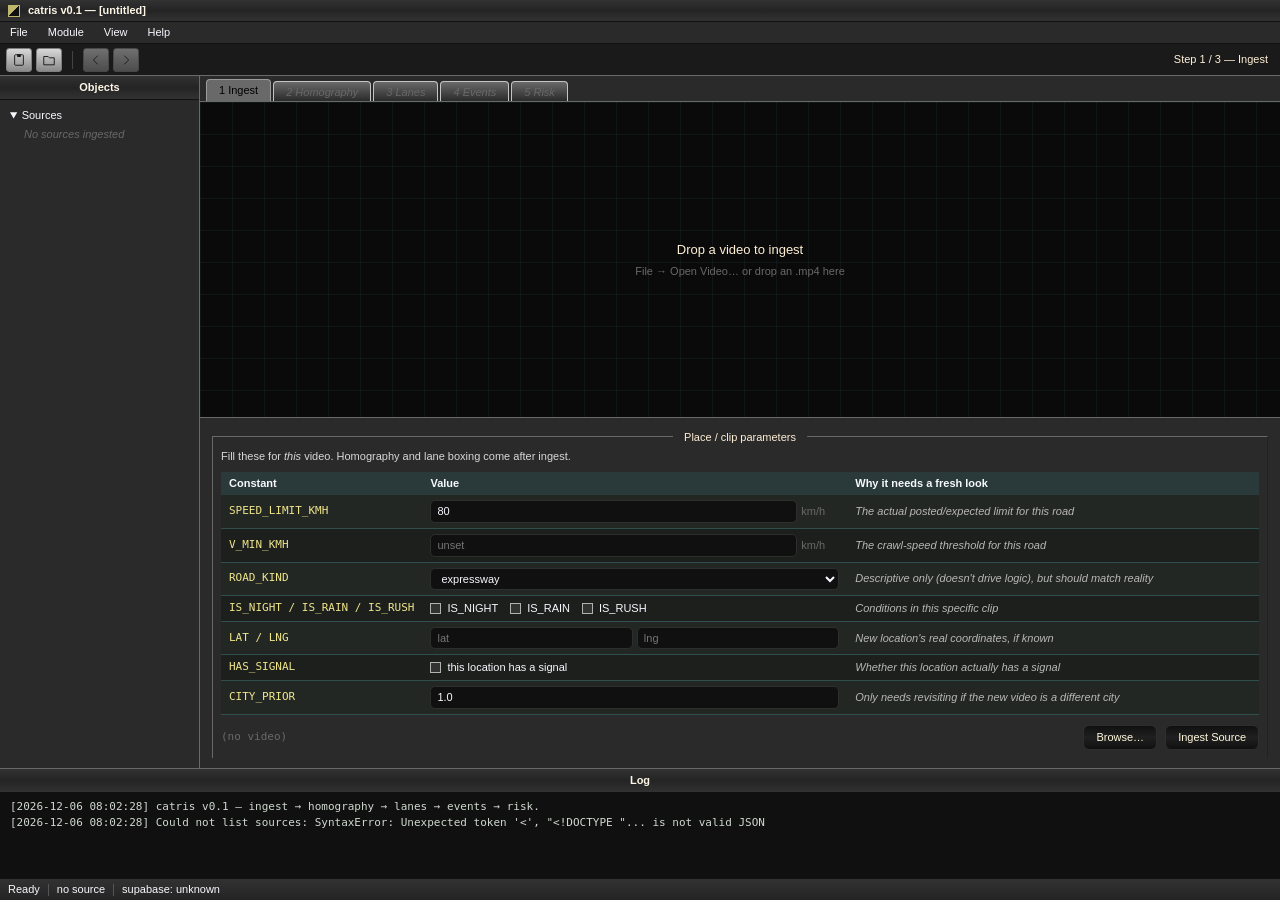
==== commit 757cd491: "Quick fix - for the risk breakdown not refreshing with changes in inputs" ====
--- a/static/index.html
+++ b/static/index.html
@@ -4,7 +4,7 @@
   <meta charset="UTF-8" />
   <meta name="viewport" content="width=device-width, initial-scale=1" />
   <title>catris v0.1</title>
-  <link rel="stylesheet" href="/static/app.css" />
+  <link rel="stylesheet" href="/static/app.css?v=risklive2" />
   <link rel="icon" href="/static/favicon.svg" type="image/svg+xml" />
 </head>
 <body>
@@ -564,6 +564,6 @@
     </div>
   </div>
 
-  <script src="/static/app.js"></script>
+  <script src="/static/app.js?v=risklive2"></script>
 </body>
 </html>
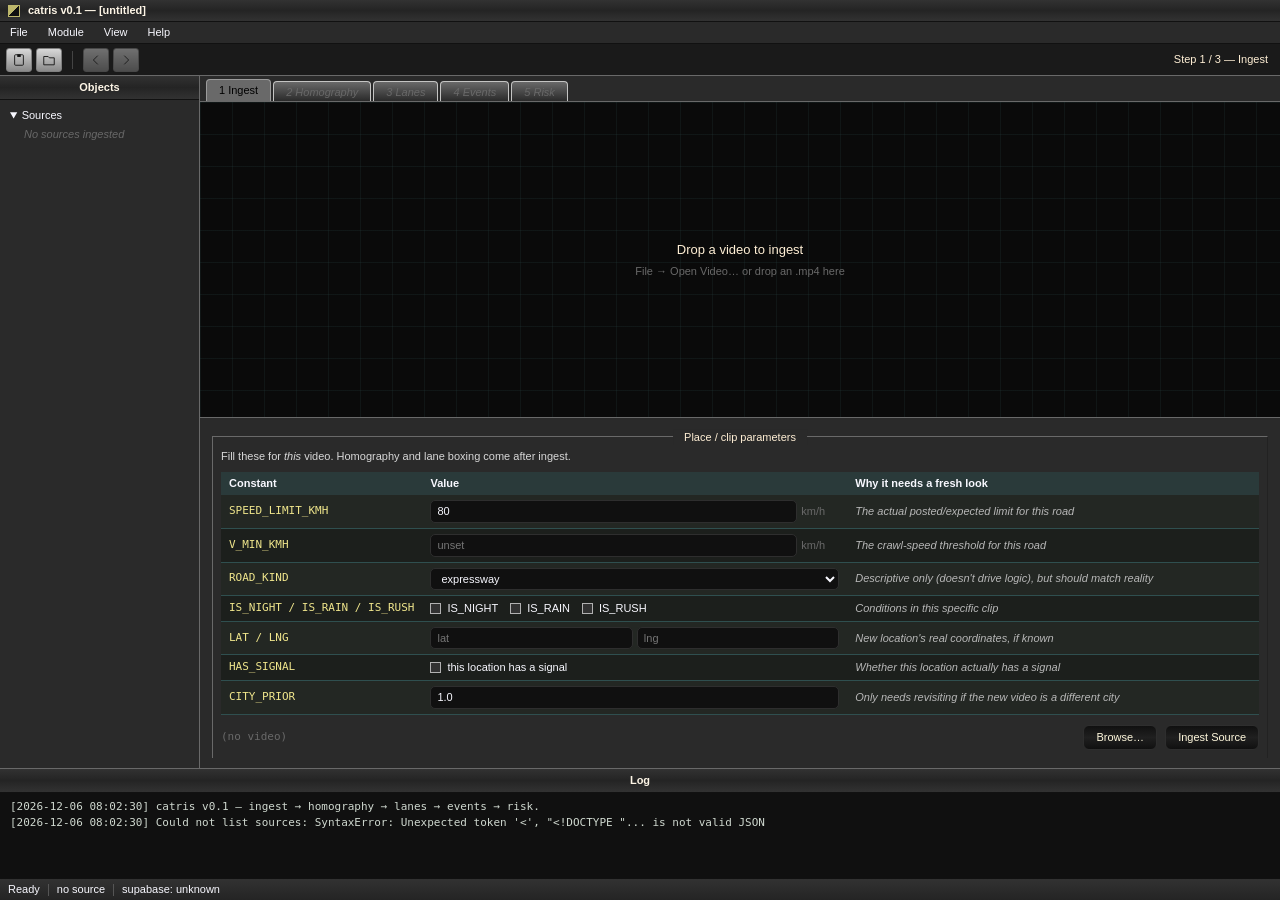
==== commit 1545e6fd: "Fix number 3 - real time risk breakdown update" ====
--- a/static/index.html
+++ b/static/index.html
@@ -564,6 +564,6 @@
     </div>
   </div>
 
-  <script src="/static/app.js?v=risklive2"></script>
+  <script src="/static/app.js?v=risklive3"></script>
 </body>
 </html>
